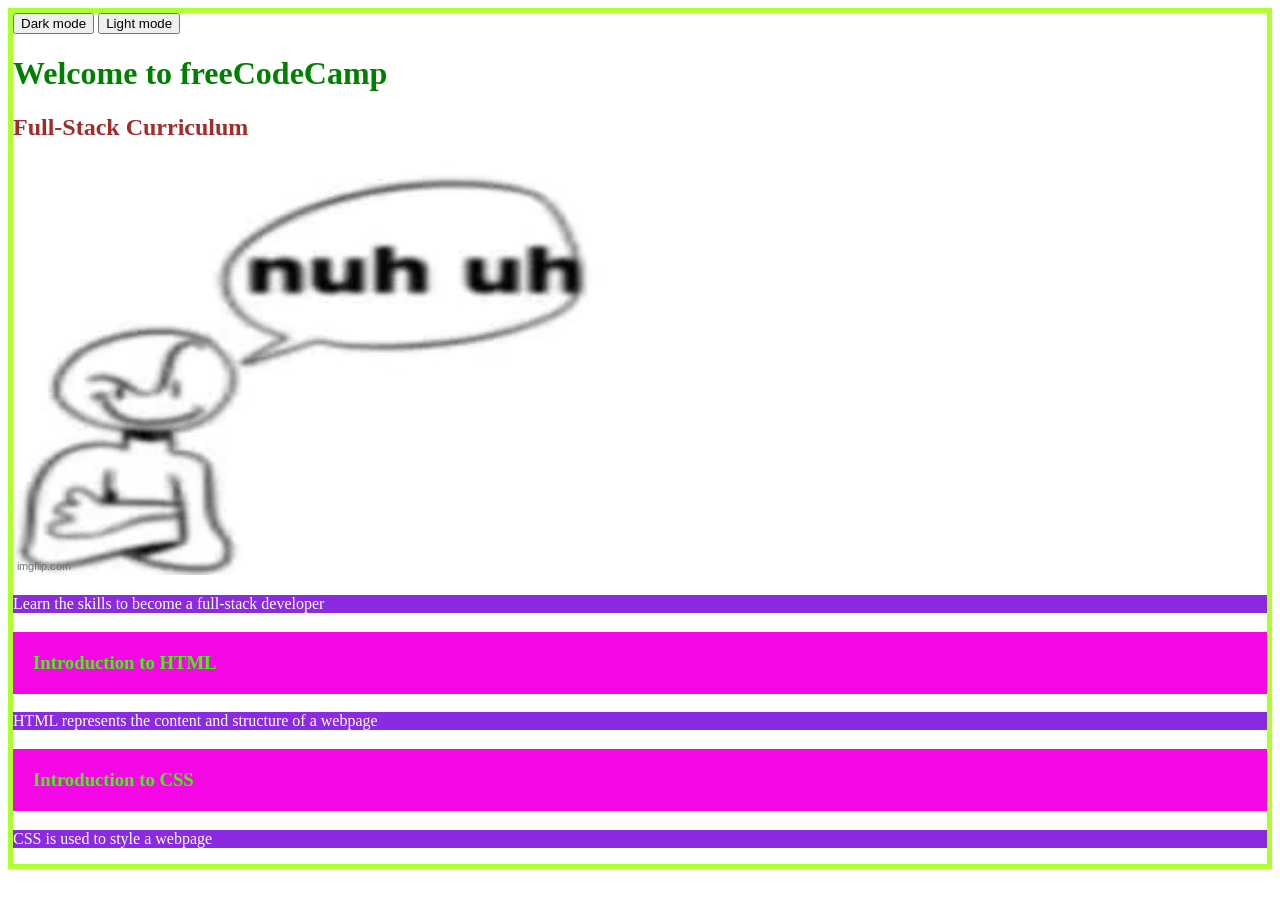
==== school.html @ b09dbb22 "first version" ====
<!DOCTYPE html>
<html>
    <head>
        <title>My first webpage</title>
         <link rel ="stylesheet" href="./styles/second.css"/>
       <link rel="stylesheet" href="./styles/first.css"/>
    </head>
    <body id="light">
        <button onclick="console.log('hi');document.body.id='dark'">
            Dark mode
        </button>
        <button onclick="console.log('hi');document.body.id='light'">
            Light mode
        </button>
        <h1>Welcome to freeCodeCamp</h1>
        <h2>Full-Stack Curriculum</h2>
        <img src="./images/NUH UH.jpeg">
        <p>Learn the skills to become a full-stack developer</p>

        <h3>Introduction to HTML</h3>
        <p>HTML represents the content and structure of a webpage</p>

        <h3>Introduction to CSS</h3>
        <p>CSS is used to style a webpage</p> 
        <script>
            let dog = {
                name:"Denji",
                weight: 70,
                happy: false,
            };
            console.log(dog.name);
            let family = {
                dad:"Power",
                mom:"Makima",
                daughter:"Reze",
                pet: dog,
            };
            console.log(family);
            family.pet.happy = true;
            console.log(console);
        </script>
    </body>
</html>
---- styles/second.css ----
#dark {
 
    background-color:rgb(0, 0, 0);
 
 
 p {
        background-color: #f9ec01;
      color: rgb(0, 0, 0);
    }
    h1 {
      color: green;
    }
    h2 {
        color: rgb(237, 7, 7);
    }
    h3 {
        color: #33ff00;
         background-color: #ee0303;
         padding: 20px;
    }
}
---- styles/first.css ----
#light{
    border: 5px solid greenyellow;
    background-color: #ffffff;
    color: rgb(234, 9, 9);
 
 

 p{
    color: pink;
 }
 
 p {
        background-color: blueviolet;
      color: rgb(255, 255, 255);
    }
    h1 {
      color: green;
    }
    h2 {
        color: brown;
    }
    h3 {
        color: #33ff00;
         background-color: #f507e5;
         padding: 20px;
    }
}
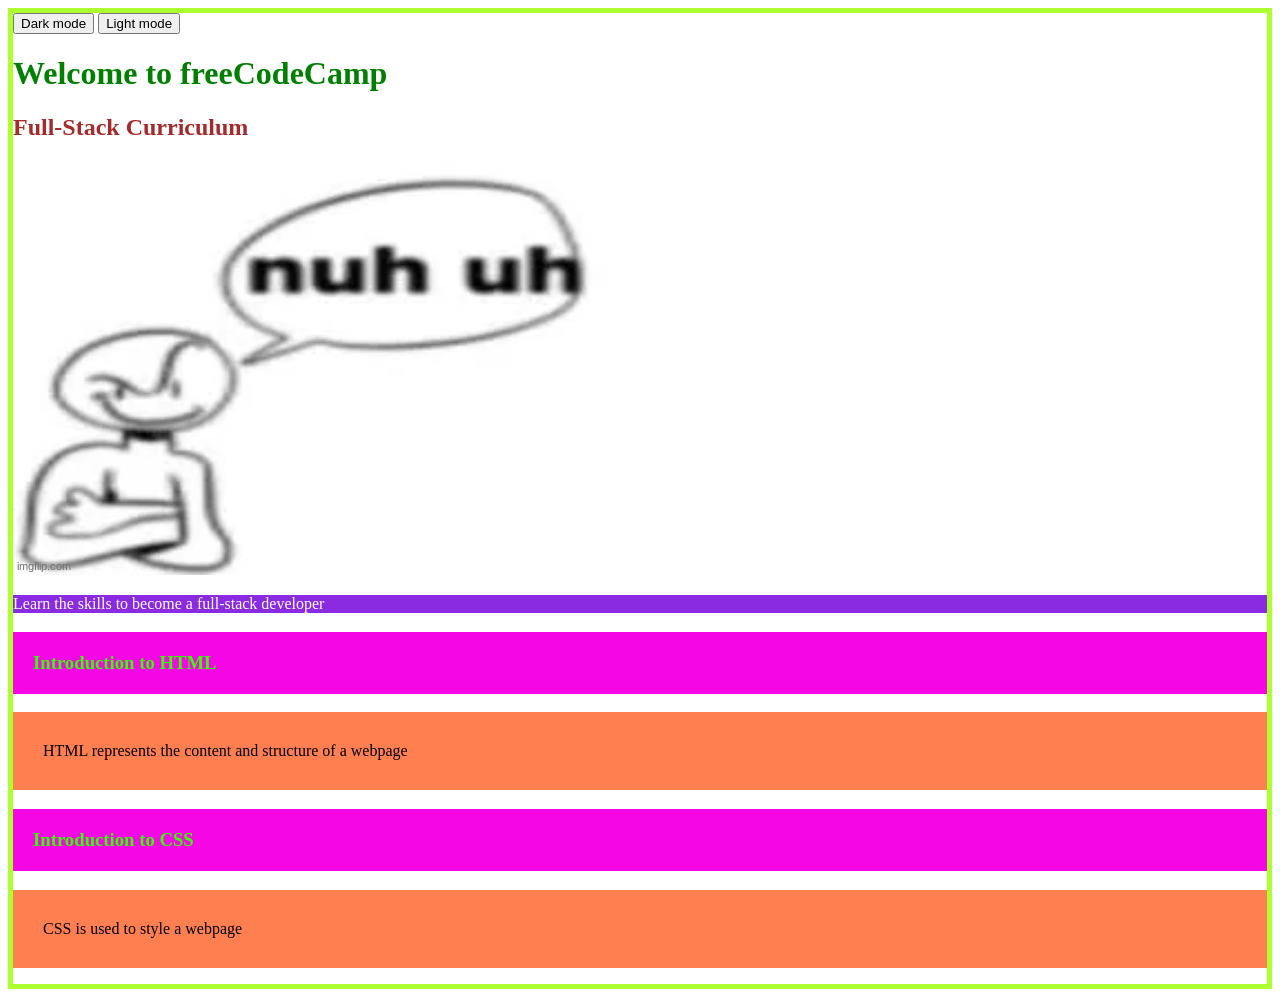
==== commit d31de654: "if else" ====
--- a/school.html
+++ b/school.html
@@ -12,16 +12,21 @@
         <button onclick="console.log('hi');document.body.id='light'">
             Light mode
         </button>
+        
+        <script>
+
+        </script>
+
         <h1>Welcome to freeCodeCamp</h1>
         <h2>Full-Stack Curriculum</h2>
         <img src="./images/NUH UH.jpeg">
         <p>Learn the skills to become a full-stack developer</p>
 
         <h3>Introduction to HTML</h3>
-        <p>HTML represents the content and structure of a webpage</p>
+        <p class = "piglet">HTML represents the content and structure of a webpage</p>
 
         <h3>Introduction to CSS</h3>
-        <p>CSS is used to style a webpage</p> 
+        <p class = "piglet">CSS is used to style a webpage</p> 
         <script>
             let dog = {
                 name:"Denji",
@@ -38,6 +43,16 @@
             console.log(family);
             family.pet.happy = true;
             console.log(console);
+
+            let mood = prompt("How are you feeling?");
+                if(mood === "sleepy"){
+                    alert('WAKE UP');
+                } else if(mood === "no heart"){
+                    alert("don't you have a heart?");
+                } else {
+                    alert("Oh! You are Feeling " + mood + ".");
+                }
+                console.log(mood);
         </script>
     </body>
 </html>
--- a/styles/second.css
+++ b/styles/second.css
@@ -2,7 +2,12 @@
  
     background-color:rgb(0, 0, 0);
  
- 
+   .piglet {
+      background-color: coral;
+      color: rgb(255, 255, 255);
+      padding: 30px;
+    }
+
  p {
         background-color: #f9ec01;
       color: rgb(0, 0, 0);
--- a/styles/first.css
+++ b/styles/first.css
@@ -9,6 +9,12 @@
     color: pink;
  }
  
+    .piglet {
+      background-color: coral;
+      color: black;
+      padding: 30px;
+    }
+
  p {
         background-color: blueviolet;
       color: rgb(255, 255, 255);
